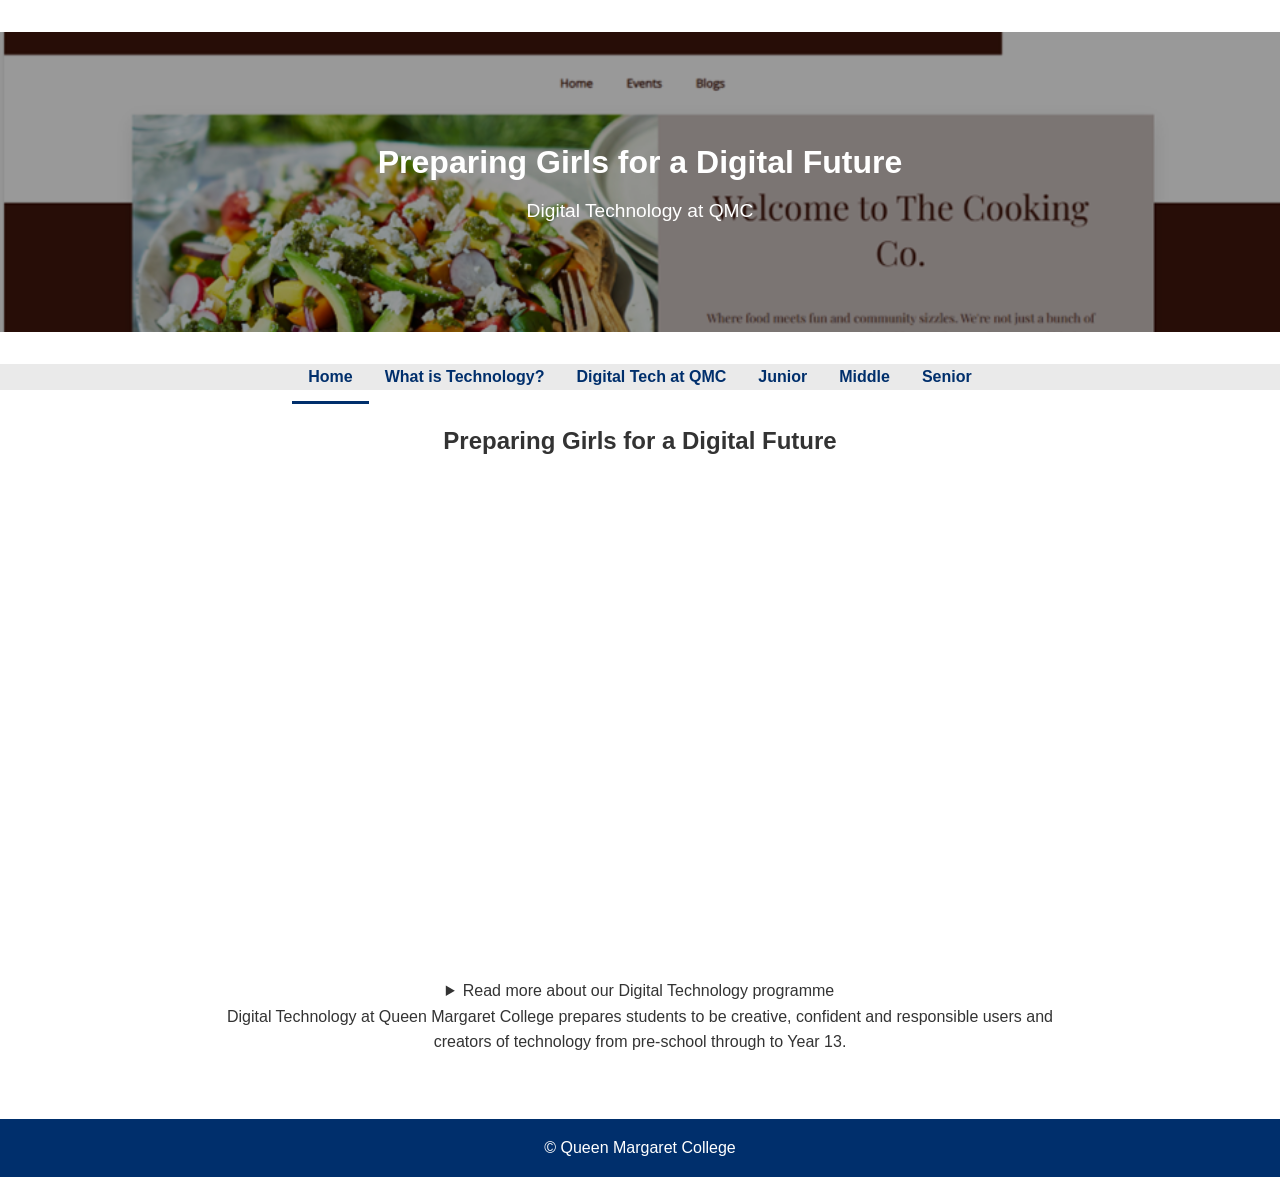
==== index.html @ 82729ac0 "Code" ====
<!DOCTYPE html>
<html lang="en">
  <head>
    <meta charset="UTF-8">
    <title>Digital Technology | QMC</title>
    <link rel="stylesheet" href="css/styles.css">
    <link
      rel="stylesheet"
      href="https://cdn.jsdelivr.net/npm/swiper@11/swiper-bundle.min.css">

    <script
      src="https://cdn.jsdelivr.net/npm/swiper@11/swiper-bundle.min.js"></script>
  </head>
  <body>
    <div class="swiper banner-swiper">
      <div class="swiper-wrapper">

        <div class="swiper-slide">
          <img src="img1.png" alt="Banner 1">
          <div class="banner-text">
            <h2>Preparing Girls for a Digital Future</h2>
            <p>Digital Technology at QMC</p>
          </div>
        </div>

        <div class="swiper-slide">
          <img src="img2.png" alt="Banner 2">

          <div class="banner-text">
            <h2>Preparing Girls for a Digital Future</h2>
            <p>Digital Technology at QMC</p>
          </div>
        </div>

        <div class="swiper-slide">
          <img src="img3.png" alt="Banner 3">
          <div class="banner-text">
            <h2>Preparing Girls for a Digital Future</h2>
            <p>Digital Technology at QMC</p>
          </div>
        </div>

      </div>
    </div>

    <!-- Navigation -->
    <nav class="main-nav">
      <ul>
        <li><a href="index.html" class="active">Home</a></li>
        <li><a href="about.html">What is Technology?</a></li>
        <li><a href="digital-tech.html">Digital Tech at QMC</a></li>
        <li><a href="junior.html">Junior</a></li>
        <li><a href="middle.html">Middle</a></li>
        <li><a href="senior.html">Senior</a></li>
      </ul>
    </nav>
    <main>
      <section class="hero">
        <h2>Preparing Girls for a Digital Future</h2>

        <div class="video-container">
          <iframe src="https://www.youtube.com/embed/nKIu9yen5nc"
            title="QMC Digital Technology video"
            frameborder="0"
            allowfullscreen></iframe>
        </div>
        <details>
          <summary>Read more about our Digital Technology programme</summary>
          <p>
            At Queen Margaret College, we are committed to preparing our students
            for a digital future. Our Digital Technology programme is designed
            to equip</p>
        </details>
        <p>
          Digital Technology at Queen Margaret College prepares students to be
          creative, confident and responsible users and creators of technology
          from pre‑school through to Year 13.
        </p>
      </section>
    </main>

    <footer class="site-footer">
      <p>© Queen Margaret College</p>
    </footer>
    <script>
new Swiper('.banner-swiper', {
  loop: true,
  autoplay: {
    delay: 3000,
  },
  pagination: {
    el: '.swiper-pagination',
    clickable: true,
  },
});
</script>
  </body>
</html>
---- css/styles.css ----
* {
  margin: 0;
  padding: 0;
  box-sizing: border-box;
}

body {
  font-family: Arial, Helvetica, sans-serif;
  line-height: 1.6;
  color: #333;
}

.site-header {
  background: #002f6c;
  color: white;
  padding: 2rem;
  text-align: center;
}

.main-nav ul {
  display: flex;
  justify-content: center;
  list-style: none;
  background: #eaeaea;
}

.main-nav a {
  padding: 1rem;
  text-decoration: none;
  color: #002f6c;
  font-weight: bold;
}

.main-nav a:hover {
  background: #dcdcdc;
}

section {
  padding: 2rem;
  max-width: 900px;
  margin: auto;
}

.hero {
  text-align: center;
}

.video-container {
  margin: 1.5rem auto;
  position: relative;
  padding-bottom: 56.25%;
  height: 0;
  max-width: 800px;
}

.video-container iframe {
  position: absolute;
  width: 100%;
  height: 100%;
  left: 0;
  top: 0;
}

.course-list {
  list-style: square;
  padding-left: 1.5rem;
}

.future-feature {
  background: #f5f5f5;
  border-radius: 8px;
}

.site-footer {
  background: #002f6c;
  color: white;
  text-align: center;
  padding: 1rem;
  margin-top: 2rem;
}

.leftHalf {
  float: left;
  width: 50%;
}

.rightHalf {
  float: right;
  width: 50%;
}


.swiper {
  width: 600px;
  height: 400px;
  margin: 2rem auto;
}

.swiper img {
  width: 100%;
  height: 100%;
  object-fit: cover;
}

.banner-swiper {
  width: 100%;
  height: 300px;
}

.banner-swiper img {
  width: 100%;
  height: 100%;
  object-fit: cover;
}
.swiper-slide {
  position: relative;
}
.swiper-slide::before {
  content: "";
  position: absolute;
  inset: 0;
  background: rgba(0, 0, 0, 0.4); /* adjust darkness here */
  z-index: 1;
}
.banner-text {
  position: absolute;
  z-index: 2;          /* above the overlay */
  color: white;
  text-align: center;

  top: 50%;
  left: 50%;
  transform: translate(-50%, -50%);
}

.banner-text h2 {
  font-size: 2rem;
  margin-bottom: 0.5rem;
}

.banner-text p {
  font-size: 1.2rem;
}


.main-nav {
  position: sticky;
  top: 0;
  z-index: 100;
}

.main-nav a.active {
  border-bottom: 3px solid #002f6c;
}
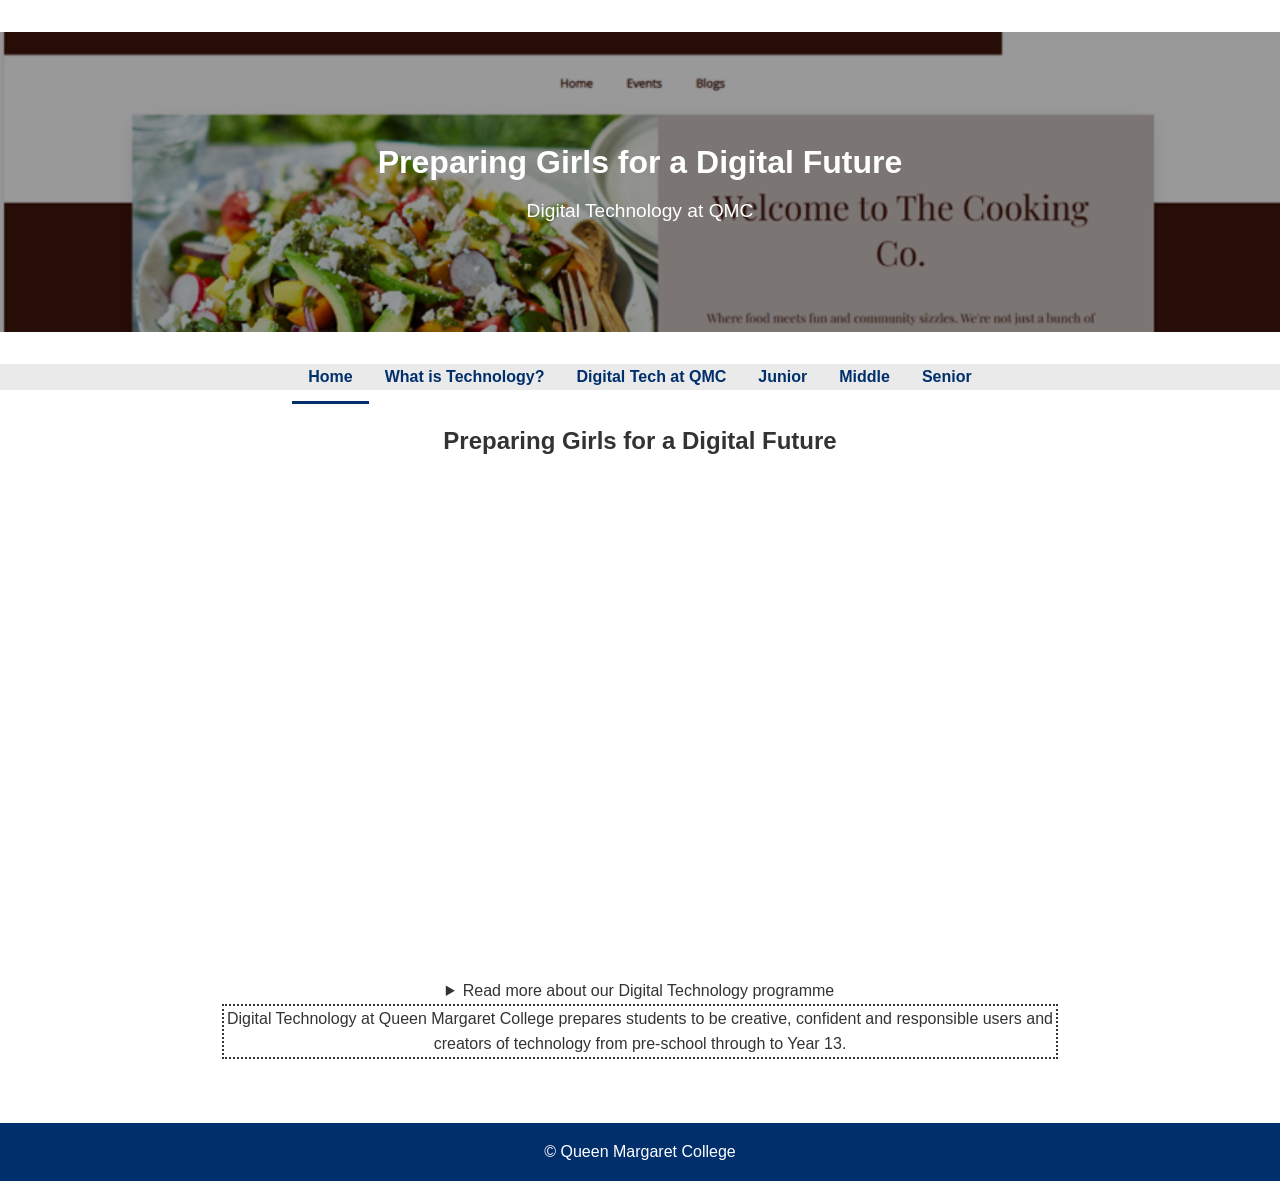
==== commit 994c9f66: "I added a new index setup and changed styling to better match theme" ====
--- a/index.html
+++ b/index.html
@@ -66,12 +66,12 @@
         </div>
         <details>
           <summary>Read more about our Digital Technology programme</summary>
-          <p>
+          <p class="one">
             At Queen Margaret College, we are committed to preparing our students
             for a digital future. Our Digital Technology programme is designed
             to equip</p>
         </details>
-        <p>
+        <p class="two">
           Digital Technology at Queen Margaret College prepares students to be
           creative, confident and responsible users and creators of technology
           from pre‑school through to Year 13.
--- a/css/styles.css
+++ b/css/styles.css
@@ -152,3 +152,13 @@
 .main-nav a.active {
   border-bottom: 3px solid #002f6c;
 }
+
+p.one {
+  border-style: solid;
+  border-width: 5px;
+}
+
+p.two {
+  border-style: dotted;
+  border-width: 2px;
+}
